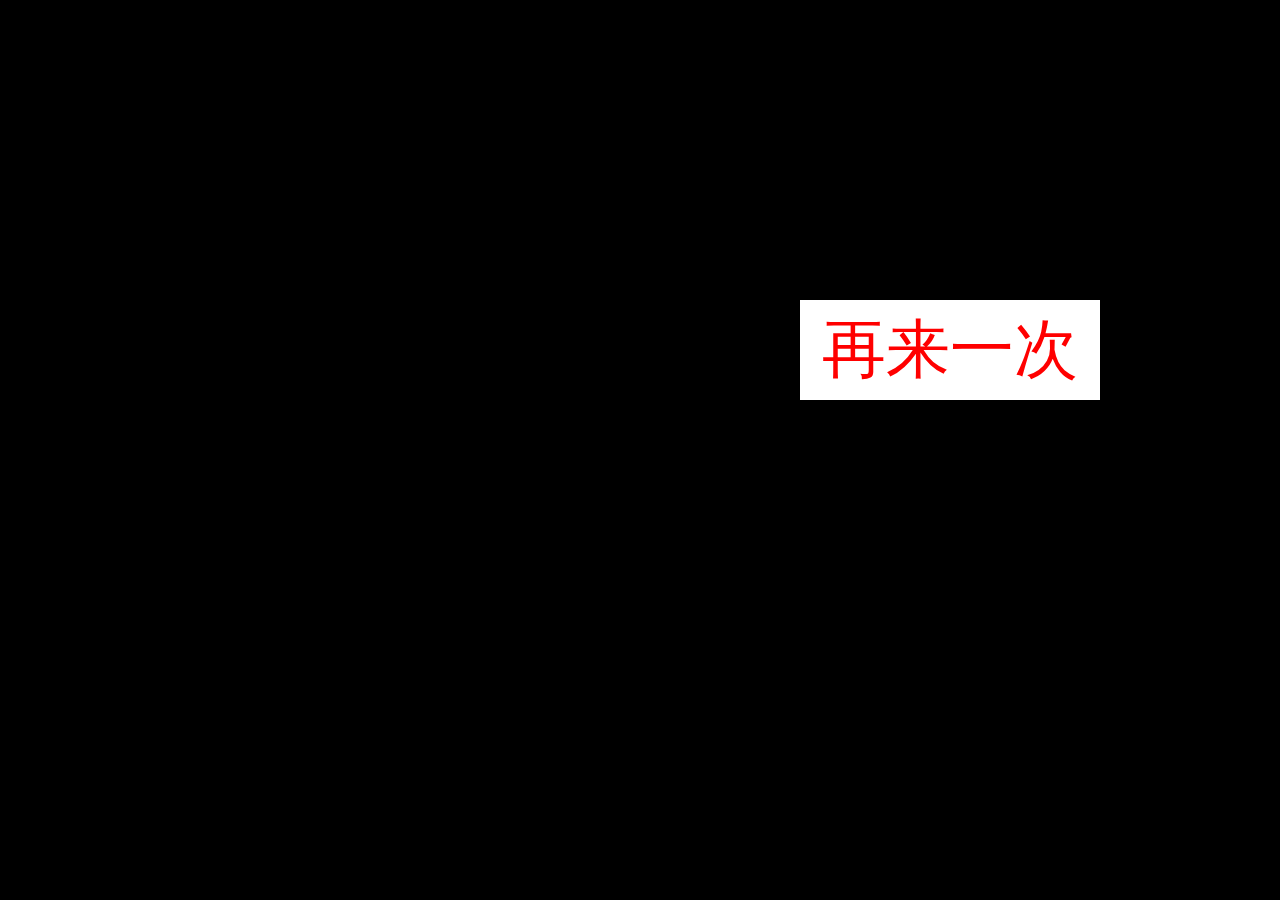
==== index2.html @ 749078cf "提交一下代码" ====
<!doctype html><!--声明当前文档为html文档-->
<html lang="en"><!--语言为英语-->
	<head><!--头部-->
		<meta charset="UTF-8"><!--字符编码：utf-8国际编码  gb2312中文编码-->
		<meta name="Keywords" content="关键词">
		<meta name="Description" content="描述">
		<title>Document</title>
		<script>
			var adjust = function() {
				if(/Android (\d+\.\d+)/.test(navigator.userAgent)) {
					var version = parseFloat(RegExp.$1);
					if(version > 2.3) {
						var phoneScale = parseInt(window.screen.width) / 1920;
						document.write('<meta name="viewport" content="width=1920, minimum-scale = ' + phoneScale + ', maximum-scale = ' + phoneScale + ', target-densitydpi=device-dpi">');
					} else {
						document.write('<meta name="viewport" content="width=1920, target-densitydpi=device-dpi">');
					}
				} else {
					document.write('<meta name="viewport" content="width=1920, user-scalable=no, target-densitydpi=device-dpi">');
				}
			}
			adjust();
			var _czc = _czc || [];
        	_czc.push(["_setAccount", "1274864418"]);

		</script>
		<style>/*css样式表的衣柜*/
		*{
			margin:0px;
			padding:0px;
		}
		body{
			background-color: #000000;
		}
		#onceagainBtn{
			position: absolute;
			top: 300px;
		    left: 800px;
		    height: 100px;
		    width: 300px;
		    background-color: white;
		    color: red;
		    text-align: center;
		    line-height: 100px;
		    font-size: 64px;
		}
		.box{
			position: absolute;
			top:50px;
			left: 100px;
			width:650px;
			height:621px;
			background:url(images/ice.png);
		}
		.box1{
			-webkit-animation:mov 6000ms steps(5,start) 0ms 1 normal forwards;
			animation:mov 6000ms steps(5,start) 0ms 1 normal forwards;
			
			/*animation-name: mov;
			animation-duration: 500ms;
			animation-timing-function: steps(6, end);
			animation-delay: 0ms;
			animation-iteration-count: 1;
			animation-direction: normal;
			animation-fill-mode: forwards;
			
			animation-name: mov;
			animation-duration: 500ms;
			animation-timing-function: steps(6, end);
			animation-delay: 0ms;
			animation-iteration-count: 1;
			animation-direction: normal;
			animation-fill-mode: forwards;*/
		}
		@keyframes mov{
			0%{
				background-position:0 0px;
			}
			100%{
				background-position:-3250px 0px;
			}
		}
		@-webkit-keyframes mov {
			0%{
				background-position:0 0px;
			}
			100%{
				background-position:-3250px 0px;
			}
		}
		.box2{
			-webkit-animation:mov2 6000ms steps(5,start) 0ms 1 normal forwards;
			animation:mov2 6000ms steps(5,start) 0ms 1 normal forwards;
		}
		@keyframes mov2{
			0%{
				background-position:0 0px;
			}
			100%{
				background-position:-3250px 0px;
			}
		}
		@-webkit-keyframes mov2 {
			0%{
				background-position:0 0px;
			}
			100%{
				background-position:-3250px 0px;
			}
		}
		</style>
	</head>
	<body><!--身体-->
		<div id="showBox" class="box"></div>
		<div id="onceagainBtn" class="coocaa_btn">再来一次</div>
		<script type="text/javascript" src="js/jquery-1.8.3.min.js"></script>
		<script type="text/javascript" src="js/coocaamap-1.0.js"></script>
		<script type="text/javascript">
			map = new coocaakeymap($(".coocaa_btn"), document.getElementById("onceagainBtn"), "btn-focus", function() {}, function(val) {}, function(obj) {});
			var ani_status = 1;
			$("#onceagainBtn").unbind("itemClick").bind("itemClick", function() {
//				$("#showBox").removeClass("box");
//				$("#showBox").addClass("box");
				console.log(ani_status);
				if(ani_status == 1) {
					$("#showBox").attr("class","box box1");
					ani_status = 2;
				} else {
					$("#showBox").attr("class","box box2");
					ani_status = 1;
				}
			});
		</script>
	</body>
</html>
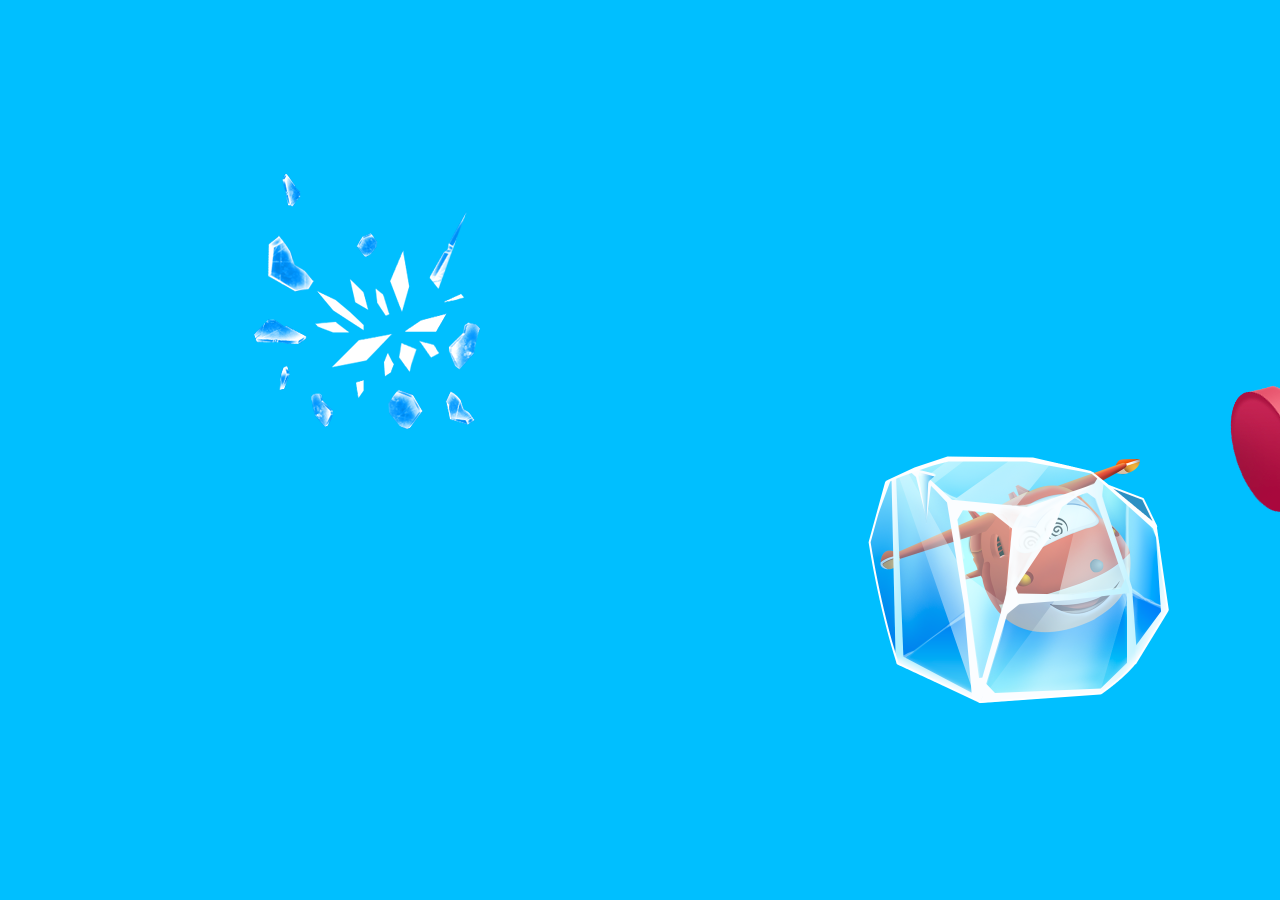
==== commit 8fcb2650: "add ice animate" ====
--- a/index2.html
+++ b/index2.html
@@ -30,47 +30,72 @@
 			padding:0px;
 		}
 		body{
-			background-color: #000000;
+			background-color: deepskyblue;
+		}
+		#eggBox{
+			position: absolute;
+		    width: 500px;
+		    height: 500px;
+		    left: 768px;
+		    top: 322px;
+		}
+		#egg{
+			position: absolute;
+			top: 0;
+			left: 0;
+			height: 100%;
+			width: 100%;
+		}
+		.fanzt-chuizi {
+			position: absolute;
+		    width: 190px;
+		    height: 207px;
+		    left: 1230px;
+		    top: 360px;
+		    "-webkit-transform": "rotate(0deg)",
+			"-moz-transform": "rotate(0deg)",
+			"-o-transform": "rotate(0deg)",
+			"transform": "rotate(0deg)",
+			"-webkit-transition": "all 0s ease",
+			"-moz-transition": "all 0s ease",
+			"-o-transition": "all 0s ease",
+			"transition": "all 0s ease"
+		}
+		.fanzt-message {
+			position: absolute;
+			z-index: 9995;
+			display: none;
+			width: 140px;
+			padding: 10px;
+			color: red;
+			text-align: center;
+			-webkit-transition: : all 0.8s ease;
+			-moz-transition: : all 0.8s ease;
+			-o-transition: : all 0.8s ease;
+			transition: all 0.8s ease;
 		}
 		#onceagainBtn{
 			position: absolute;
-			top: 300px;
-		    left: 800px;
-		    height: 100px;
-		    width: 300px;
-		    background-color: white;
-		    color: red;
-		    text-align: center;
-		    line-height: 100px;
-		    font-size: 64px;
-		}
-		.box{
+			left: 1280px;
+    		top: 590px;
+    		height: 57px;
+    		width: 217px;
+    		background-image: url(images/button2.png);
+    		background-size: 100%;
+    		background-repeat: no-repeat;
+		}
+		#showBox{
 			position: absolute;
 			top:50px;
 			left: 100px;
 			width:650px;
 			height:621px;
-			background:url(images/ice.png);
+			background:url(ice.png);
+			/*display: none;*/
 		}
 		.box1{
-			-webkit-animation:mov 6000ms steps(5,start) 0ms 1 normal forwards;
-			animation:mov 6000ms steps(5,start) 0ms 1 normal forwards;
-			
-			/*animation-name: mov;
-			animation-duration: 500ms;
-			animation-timing-function: steps(6, end);
-			animation-delay: 0ms;
-			animation-iteration-count: 1;
-			animation-direction: normal;
-			animation-fill-mode: forwards;
-			
-			animation-name: mov;
-			animation-duration: 500ms;
-			animation-timing-function: steps(6, end);
-			animation-delay: 0ms;
-			animation-iteration-count: 1;
-			animation-direction: normal;
-			animation-fill-mode: forwards;*/
+			-webkit-animation:mov 750ms steps(5,end) 0ms 1 normal forwards;
+			animation:mov 750ms steps(5,end) 0ms 1 normal forwards;
 		}
 		@keyframes mov{
 			0%{
@@ -89,8 +114,8 @@
 			}
 		}
 		.box2{
-			-webkit-animation:mov2 6000ms steps(5,start) 0ms 1 normal forwards;
-			animation:mov2 6000ms steps(5,start) 0ms 1 normal forwards;
+			-webkit-animation:mov2 750ms steps(5,end) 0ms 1 normal forwards;
+			animation:mov2 750ms steps(5,end) 0ms 1 normal forwards;
 		}
 		@keyframes mov2{
 			0%{
@@ -112,15 +137,77 @@
 	</head>
 	<body><!--身体-->
 		<div id="showBox" class="box"></div>
-		<div id="onceagainBtn" class="coocaa_btn">再来一次</div>
+		<div id="eggBox">
+			<img src="images/ice/obj01.png" id="egg">
+		</div>
+		<div class="fanzt-chuizi"><img src="images/hammer.png"></div>
+		<div id="onceagainBtn" class="coocaa_btn" data-flag="0" ></div>
+		<div class="fanzt-message"><b>中奖了</b></div>
 		<script type="text/javascript" src="js/jquery-1.8.3.min.js"></script>
 		<script type="text/javascript" src="js/coocaamap-1.0.js"></script>
 		<script type="text/javascript">
 			map = new coocaakeymap($(".coocaa_btn"), document.getElementById("onceagainBtn"), "btn-focus", function() {}, function(val) {}, function(obj) {});
 			var ani_status = 1;
 			$("#onceagainBtn").unbind("itemClick").bind("itemClick", function() {
-//				$("#showBox").removeClass("box");
-//				$("#showBox").addClass("box");
+				console.log("-------2-------");
+				console.log($("#onceagainBtn").attr("data-flag"));
+				$("#onceagainBtn").attr("data-flag","0");
+				if($("#onceagainBtn").attr("data-flag") == "0") {
+					var data = "一等奖";
+					if(data != null) {
+						$(".fanzt-chuizi").show();
+						var ctop = $(".fanzt-chuizi").position().top - 35;
+						var cleft = $(".fanzt-chuizi").position().left + 50;
+						//1.锤子抬起的动作
+						$(".fanzt-chuizi").animate({
+							"top": ctop + "px",
+							"left": cleft + "px"
+						}, 1500, function() {
+							//2.锤子抬起达到最顶点的动作
+							$(".fanzt-chuizi").css({
+								"-webkit-transform": "rotate(55deg)",
+								"-moz-transform": "rotate(55deg)",
+								"-o-transform": "rotate(55deg)",
+								"transform": "rotate(55deg)",
+								"-webkit-transition": "all 0.4s ease",
+								"-moz-transition": "all 0.4s ease",
+								"-o-transition": "all 0.4s ease",
+								"transition": "all 0.4s ease"
+							});
+							//3.锤子落下的动作
+							$(".fanzt-chuizi").animate({
+								"top": (ctop + 35) + "px",
+								"left": (cleft - 50) + "px"
+							}, 400, function() {
+								//4.锤子落下到达最低点
+								$(".fanzt-chuizi").css({
+									"width":"190px",
+									"height":"207px",
+									"left":"1230px",
+									"top":"360px",
+									"-webkit-transform": "rotate(0deg)",
+									"-moz-transform": "rotate(0deg)",
+									"-o-transform": "rotate(0deg)",
+									"transform": "rotate(0deg)",
+									"-webkit-transition": "all 0s ease",
+									"-moz-transition": "all 0s ease",
+									"-o-transition": "all 0s ease",
+									"transition": "all 0s ease"
+								});
+								//5.金蛋破碎
+								$("#egg").attr("src", "images/ice/obj02.png");
+								//6.金花溅出
+								console.log("冰块碎掉的动效");
+								//7.中奖结果
+								console.log("中奖结果显示");
+								//8.程序处理
+								$("#onceagainBtn").attr("data-flag", "1"); //已砸蛋，不能再砸
+							});
+						});
+					}
+				}
+			
+				$("#showBox").css("display","block");
 				console.log(ani_status);
 				if(ani_status == 1) {
 					$("#showBox").attr("class","box box1");
@@ -129,6 +216,7 @@
 					$("#showBox").attr("class","box box2");
 					ani_status = 1;
 				}
+				setTimeout(function(){$("#showBox").css("display","none");}, 750);
 			});
 		</script>
 	</body>
